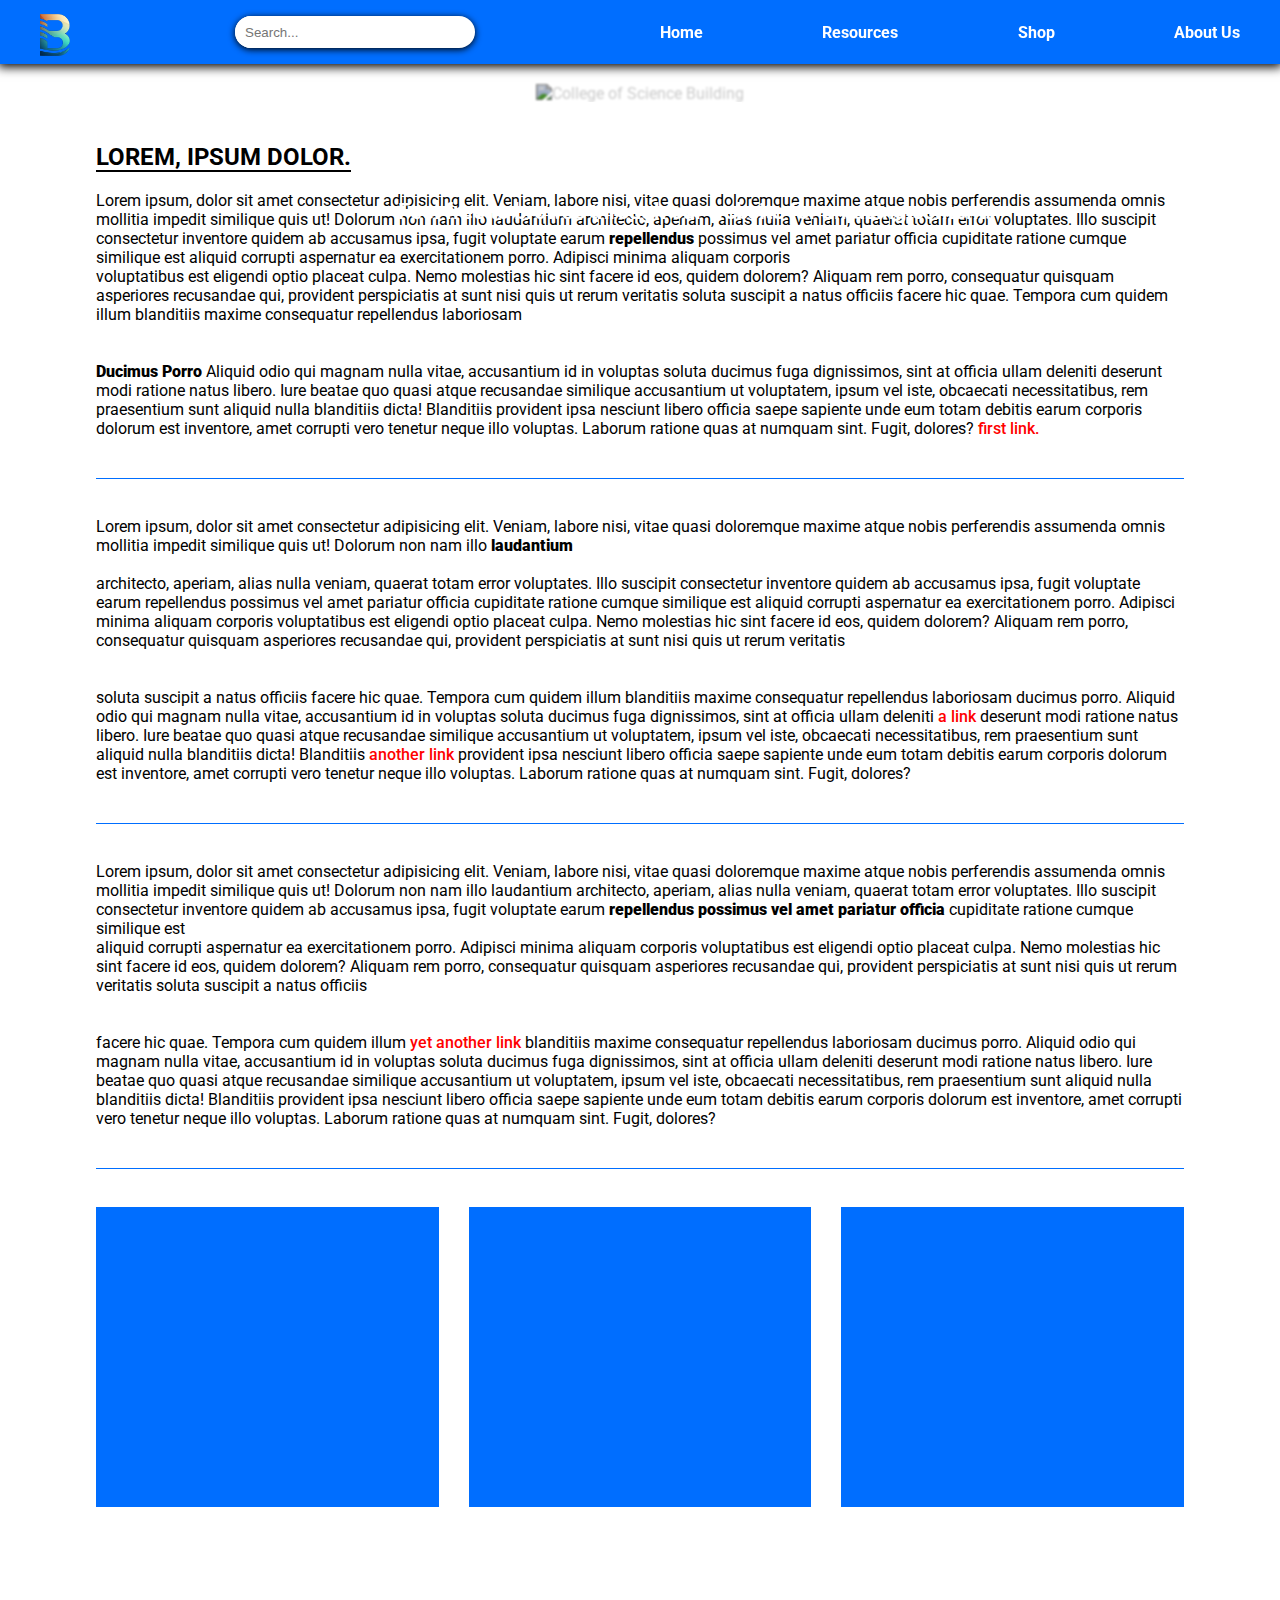
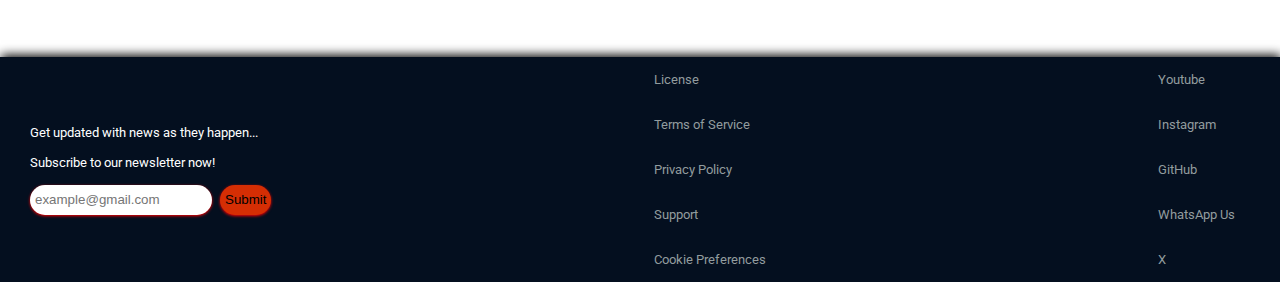
==== index.html @ 1e41816e "Add files via upload" ====
<!DOCTYPE html>
<html lang="en">
<head>
    <meta charset="UTF-8">
    <meta name="viewport" content="width=device-width, initial-scale=1.0">
    <title>Computer Science Society</title>
    <script src="https://kit.fontawesome.com/bccb686ee4.js" crossorigin="anonymous"></script>
    <link rel="stylesheet" href="index.css">
    <link rel="preconnect" href="https://fonts.googleapis.com">
    <link rel="preconnect" href="https://fonts.gstatic.com" crossorigin>
    <link href="https://fonts.googleapis.com/css2?family=Roboto:ital,wght@0,300;0,400;0,500;0,700;0,900;1,500&display=swap" rel="stylesheet">
    <script type="text/javascript" src="index.js" defer></script>
</head>
<body>
    <header>
        <nav class="navbar">
            <div class="logo">
                <img src="my-logo.png" alt="">
            </div>
            <div class="search-box">
                <input class="search-bar" type="text" placeholder="Search...">
                <i class="fa-solid fa-magnifying-glass"></i>
            </div>
            <div class="nav-options">
                <a href="index.html">Home</a>
                <a href="resources.html">Resources</a>
                <a href="shop.html">Shop</a>
                <a href="about-us.html">About Us</a>
            </div>
            <div class="burger">
                <div class=" line1 lines"></div>
                <div class="line2 lines"></div>
                <div class="line3 lines"></div>
            </div>
        </nav>
    </header>
    <section class="off-screen-menu">
        <div class="off-screen-menu-list">
            <a href="index.html">Home</a>
            <a href="resources.html">Resources</a>
            <a href="shop.html">Shop</a>
            <a href="about-us.html">About Us</a>
        </div>
        
    </section>
    <main>
        <div class="main-container">
            <section class="image-container">
                <img src="images/building.JPG" alt="College of Science Building" class="opening-image">
                <div class="text-overlay"><h1>WELCOME TO THE COMPUTER SCIENCE SOCIETY!</h1>
                    <h4>Feel free to browse through our website for amazing content.</h4>
                </div>
            </section>
            <section class="body-text">
                <div class="paragraphs">
                    <h2>Lorem, ipsum dolor.</h2>
                    <p class="para para1">Lorem ipsum, dolor sit amet consectetur adipisicing elit. Veniam, labore nisi, vitae quasi doloremque maxime atque nobis perferendis assumenda omnis mollitia impedit similique quis ut! Dolorum non nam illo laudantium architecto, aperiam, alias nulla veniam, quaerat totam error voluptates. Illo suscipit consectetur inventore quidem ab accusamus ipsa, fugit voluptate earum <span>repellendus </span>possimus vel amet pariatur officia cupiditate ratione cumque similique est aliquid corrupti aspernatur ea exercitationem porro. Adipisci minima aliquam corporis <br>voluptatibus est eligendi optio placeat culpa. Nemo molestias hic sint facere id eos, quidem dolorem? Aliquam rem porro, consequatur quisquam asperiores recusandae qui, provident perspiciatis at sunt nisi quis ut rerum veritatis soluta suscipit a natus officiis facere hic quae. Tempora cum quidem illum blanditiis maxime consequatur repellendus laboriosam <br><br><br>
                    <span>Ducimus Porro</span> Aliquid odio qui magnam nulla vitae, accusantium id in voluptas soluta ducimus fuga dignissimos, sint at officia ullam deleniti deserunt modi ratione natus libero. Iure beatae quo quasi atque recusandae similique accusantium ut voluptatem, ipsum vel iste, obcaecati necessitatibus, rem praesentium sunt aliquid nulla blanditiis dicta! Blanditiis provident ipsa nesciunt libero officia saepe sapiente unde eum totam debitis earum corporis dolorum est inventore, amet corrupti vero tenetur neque illo voluptas. Laborum ratione quas at numquam sint. Fugit, dolores? <a href="#">first link.</a></p><br><br>
                    <p class="para para2"><img src="images/robot.jpeg" alt="" class="robot">Lorem ipsum, dolor sit amet consectetur adipisicing elit. Veniam, labore nisi, vitae quasi doloremque maxime atque nobis perferendis assumenda omnis mollitia impedit similique quis ut! Dolorum non nam illo <span>laudantium </span><br><br>architecto, aperiam, alias nulla veniam, quaerat totam error voluptates. Illo suscipit consectetur inventore quidem ab accusamus ipsa, fugit voluptate earum repellendus possimus vel amet pariatur officia cupiditate ratione cumque similique est aliquid corrupti aspernatur ea exercitationem porro. Adipisci minima aliquam corporis voluptatibus est eligendi optio placeat culpa. Nemo molestias hic sint facere id eos, quidem dolorem? Aliquam rem porro, consequatur quisquam asperiores recusandae qui, provident perspiciatis at sunt nisi quis ut rerum veritatis <br><br><br>soluta suscipit a natus officiis facere hic quae. Tempora cum quidem illum blanditiis maxime consequatur repellendus laboriosam ducimus porro. Aliquid odio qui magnam nulla vitae, accusantium id in voluptas soluta ducimus fuga dignissimos, sint at officia ullam deleniti <a href="">a link</a> deserunt modi ratione natus libero. Iure beatae quo quasi atque recusandae similique accusantium ut voluptatem, ipsum vel iste, obcaecati necessitatibus, rem praesentium sunt aliquid nulla blanditiis dicta! Blanditiis <a href="">another link</a> provident ipsa nesciunt libero officia saepe sapiente unde eum totam debitis earum corporis dolorum est inventore, amet corrupti vero tenetur neque illo voluptas. Laborum ratione quas at numquam sint. Fugit, dolores?</p><br><br>
                    <p class="para para3">Lorem ipsum, dolor sit amet consectetur adipisicing elit. Veniam, labore nisi, vitae quasi doloremque maxime atque nobis perferendis assumenda omnis mollitia impedit similique quis ut! Dolorum non nam illo laudantium architecto, aperiam, alias nulla veniam, quaerat totam error voluptates. Illo suscipit consectetur inventore quidem ab accusamus ipsa, fugit voluptate earum <span>repellendus possimus vel amet pariatur officia</span> cupiditate ratione cumque similique est <br>aliquid corrupti aspernatur ea exercitationem porro. Adipisci minima aliquam corporis voluptatibus est eligendi optio placeat culpa. Nemo molestias hic sint facere id eos, quidem dolorem? Aliquam rem porro, consequatur quisquam asperiores recusandae qui, provident perspiciatis at sunt nisi quis ut rerum veritatis soluta suscipit a natus officiis <br><br><br>facere hic quae. Tempora cum quidem illum <a href="#">yet another link</a> blanditiis maxime consequatur repellendus laboriosam ducimus porro. Aliquid odio qui magnam nulla vitae, accusantium id in voluptas soluta ducimus fuga dignissimos, sint at officia ullam deleniti deserunt modi ratione natus libero. Iure beatae quo quasi atque recusandae similique accusantium ut voluptatem, ipsum vel iste, obcaecati necessitatibus, rem praesentium sunt aliquid nulla blanditiis dicta! Blanditiis provident ipsa nesciunt libero officia saepe sapiente unde eum totam debitis earum corporis dolorum est inventore, amet corrupti vero tenetur neque illo voluptas. Laborum ratione quas at numquam sint. Fugit, dolores?</p>
                </div><br><br>
                <div class="cards">
                    <div class="card card1"></div>
                    <div class="card card2"></div>
                    <div class="card card3"></div>
                </div>
            </section>
        </div>
    </main>
    <footer>
        <section class="newsletter-subscription">
            <form action="" class="newsletter">
                <label for="">Get updated with news as they happen...<br><br> Subscribe to our newsletter now!</label><br><br>
                <input type="email" placeholder="example@gmail.com">
                <input type="submit" class="submit">
            </form>
        </section>
        <section class="links">
            <a href="#">License</a>
            <a href="#">Terms of Service</a>
            <a href="#">Privacy Policy</a>
            <a href="#">Support</a>
            <a href="#">Cookie Preferences</a>
        </section>
        <section class="socials">
            <a href="#">Youtube</a>
            <a href="#">Instagram</a>
            <a href="#">GitHub</a>
            <a href="#">WhatsApp Us</a>
            <a href="#">X</a>
        </section>

    </footer>
    
</body>
</html>
---- index.css ----
* {
    margin: 0;
    padding: 0;
    box-sizing: border-box;
}

body {
    font-family: "Roboto", sans-serif;
    background-color: white;
}

/*HEADER*/
header {
    width: 100%;
    height: 4rem;
    background-color: #006eff;
    box-shadow: 0 1px 10px 2px black;
    position: sticky;
    top: 0px;
    display: flex;
    margin-bottom: 20px;
    z-index: 1;
}

nav {
    width: 100%;
    margin: 0 auto;
    padding: 0 40px;
    display: flex;
    justify-content: space-between;
    align-items: center;
}

.logo img {
    width: 30px;
    padding-top: 10px;
}

.search-box {
    box-shadow: 0 1.5px 7px black;
    background-color: white;
    height: 2rem;
    width: 20%;
    display: flex;
    justify-content: center;
    align-items: center;
    border-radius: 40px;
}


.search-bar {
    padding-left: 10px;
    height: 2rem;
    width: 100%;
    outline: none;
    border: none;
    border-radius: 40px;
}


.fa-magnifying-glass {
    opacity: 0.4;
    padding-right: 10px;
}


.nav-options {
    display: flex;
    justify-content: space-between;
    align-items: center;
    width: 50%;
}

a {
    text-decoration: none;
}

.nav-options a {
    padding-left: 20px;
    color: white;
    font-weight: 700;
}

.nav-options:last-child {
    padding-left: 0px;
}

.nav-options a:hover {
    color: rgb(0, 0, 0);
    text-decoration: underline;
    text-underline-offset: 8px;
}

.burger {
    cursor: pointer;
    display: none;
    position: relative;
    /* background-color: black; */
    height: 15px;
    width: 30px;
    z-index: 10;
}

.burger.active div:nth-child(1) {}

.burger div {
    background-color: white;
    width: 100%;
    height: 2px;
    position: absolute;
    border-radius: 6px;
    top: 45%;
}

.burger div:nth-child(1) {
    top: 2px;
}

.burger div:nth-child(3) {
    top: 11.5px;
}


.off-screen-menu {
    background-color: #040f1f;
    height: 100vh;
    position: fixed;
    width: 100%;
    max-width: 20%;
    top: 0;
    right: -450px;
    display: flex;
    z-index: 2;
    transition: all 0.3s ease;
}

.off-screen-menu-list {
    display: flex;
    flex-direction: column;
    align-items: right;
}

.off-screen-menu-list a {
    display: flex;
    padding: 0;
    color: white;
    padding: 20px;
}

.off-screen-menu.active {
    right: 0;
}


/*HEADER-------*/

/*FOOTER*/

footer {
    box-shadow: 1px -2px 10px black;
    background-color: #040f1f;
    color: white;
    font-size: 0.8rem;
    padding: 0 30px;
    display: flex;
    justify-content: space-between;
}

.submit {
    cursor: pointer;
    box-shadow: 0 .5px 1px rgb(232, 204, 204);
    background-color: #d52e04;
    border: none;
    padding: 5px;
    border-radius: 4000px;
}

.newsletter-subscription {
    display: flex;
    justify-content: center;
    align-items: center;
}

.newsletter input {
    box-shadow: 0 1px 3px rgb(255, 0, 0);
    border-radius: 400px;
    border: none;
    outline: none;
    padding-left: 5px;
    height: 30px;
    margin-right: 5px;
}

.links a {
    display: flex;
    flex-direction: column;
    color: #929c9e;
    padding: 15px;
}

.socials a {
    display: flex;
    flex-direction: column;
    color: #929c9e;
    padding: 15px;
}

.links a:hover,
.socials a:hover {
    text-decoration: underline;
}

/*FOOTER------*/

/*MAIN BODY*/
main {
    width: 85%;
    margin: 0 auto;
    font-weight: 400;
    background-color: white;
    max-width: 40in;
}

main a {
    color: #ff0000;
    font-weight: 500;
}

main a:hover {
    text-decoration: underline;
}

/*OPENING IMAGE*/
.image-container {
    position: relative;
    text-align: center;
    color: white;
    margin-bottom: 40px;
}

.opening-image {
    width: 100%;
    max-height: 300px;
    object-fit: cover;
    filter: blur(1px) brightness(0.8);
    transition: all 0.5s;
}

.image-container:hover img {
    filter: blur(0px) brightness(1);
}

.text-overlay {
    font-size: 1.4rem;
    position: absolute;
    top: 40%;
    left: 10%;
    text-align: center;
    text-justify: auto;
}

/*OPENING IMAGE-------*/



/*PARAGRAPHS*/
h2 {
    text-transform: uppercase;
    margin-bottom: 20px;
    text-decoration: underline;
    text-underline-offset: 5px;
}

span {
    font-weight: 1000;
}

.para {
    padding-bottom: 40px;
    border-bottom: 1px solid #006eff;
}

.robot {
    float: right;
    width: 30%;
    object-fit: cover;
    display: inline;
}

/*PARAGRAPHS-------*/



/*CARDS*/
.cards {
    display: flex;
    margin-bottom: 150px;
    column-gap: 30px;
}

.card {
    width: 33.4%;
    height: 300px;
    background-color: #006eff;
}

/*CARDS-------*/
/*MEDIA QUERIES*/
@media (max-width:700px) {
    .nav-options {
        display: none;
    }

    .burger {
        display: block
    }

    .cards {
        flex-direction: column;
        row-gap: 20px;
    }

    .card {
        width: 80%;
        margin: 0 auto;
    }

    .text-overlay {
        font-size: 1rem;
        top: 40px;
    }

}
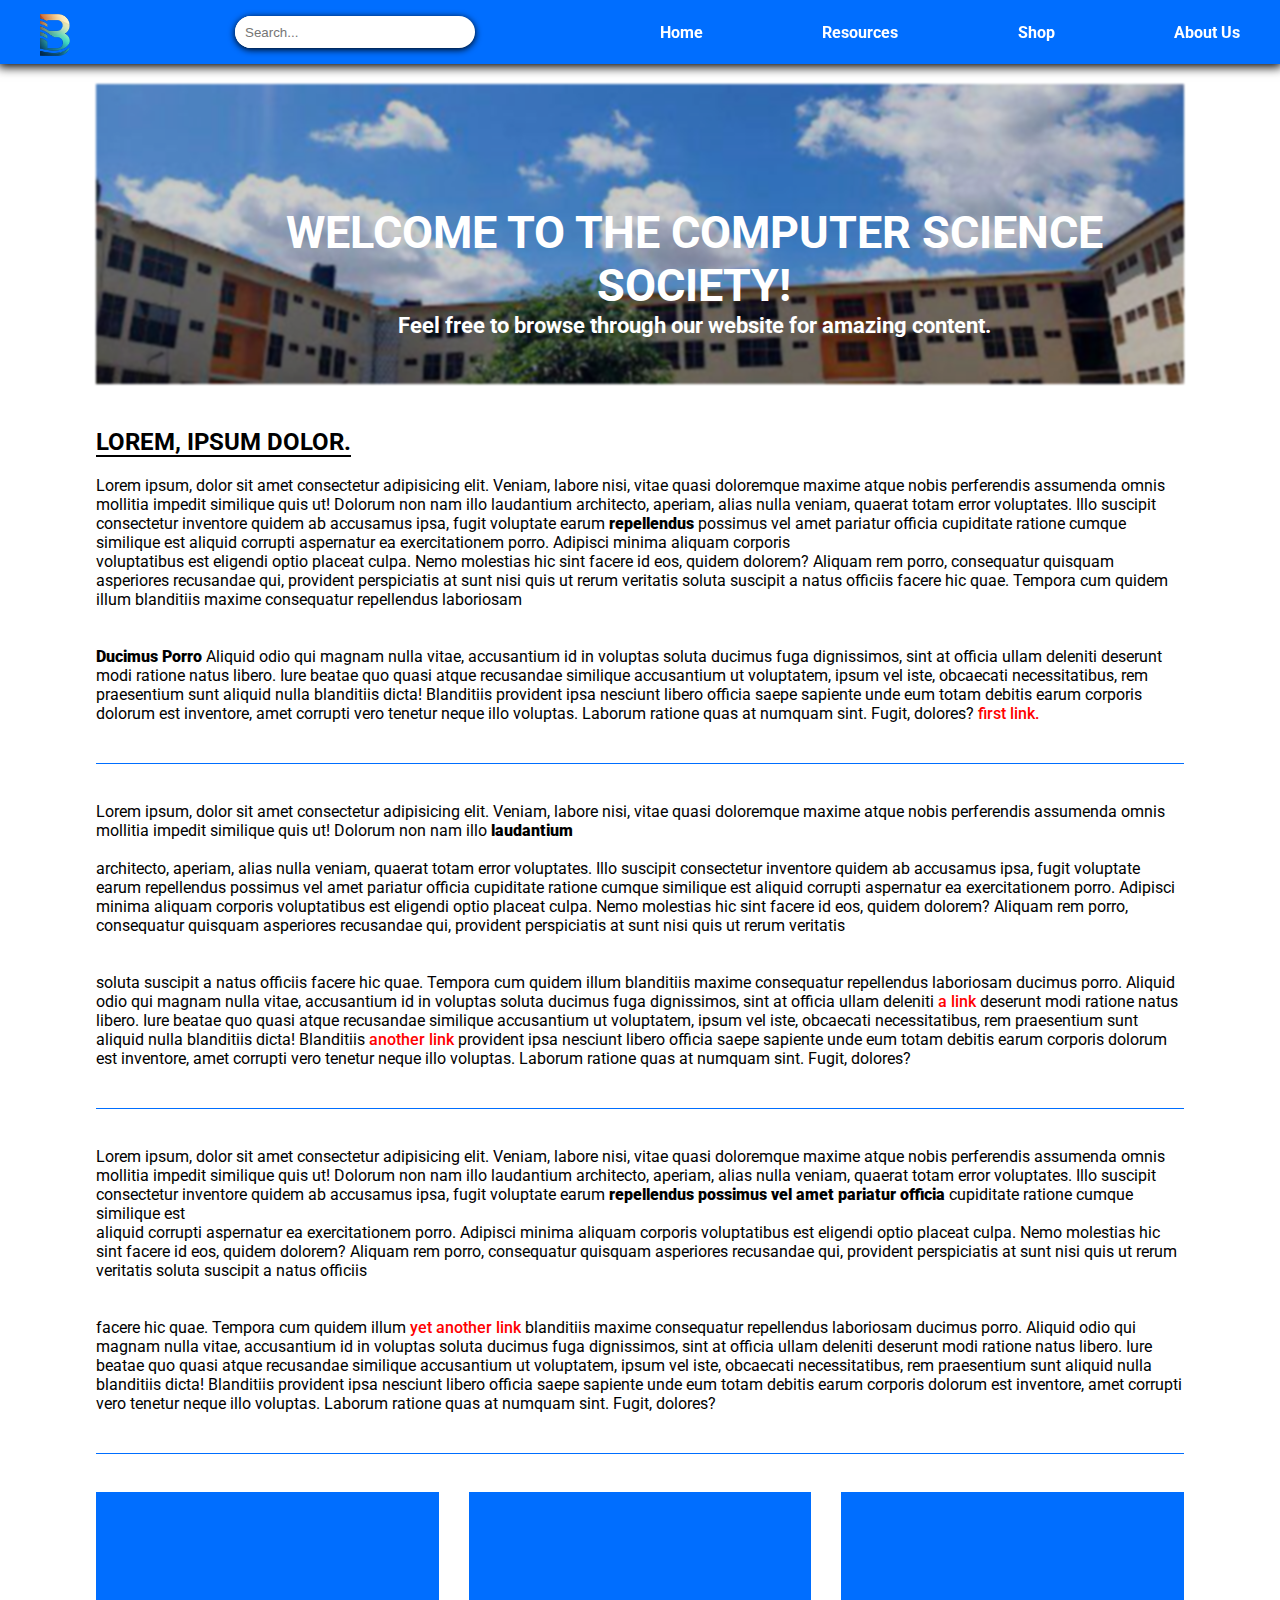
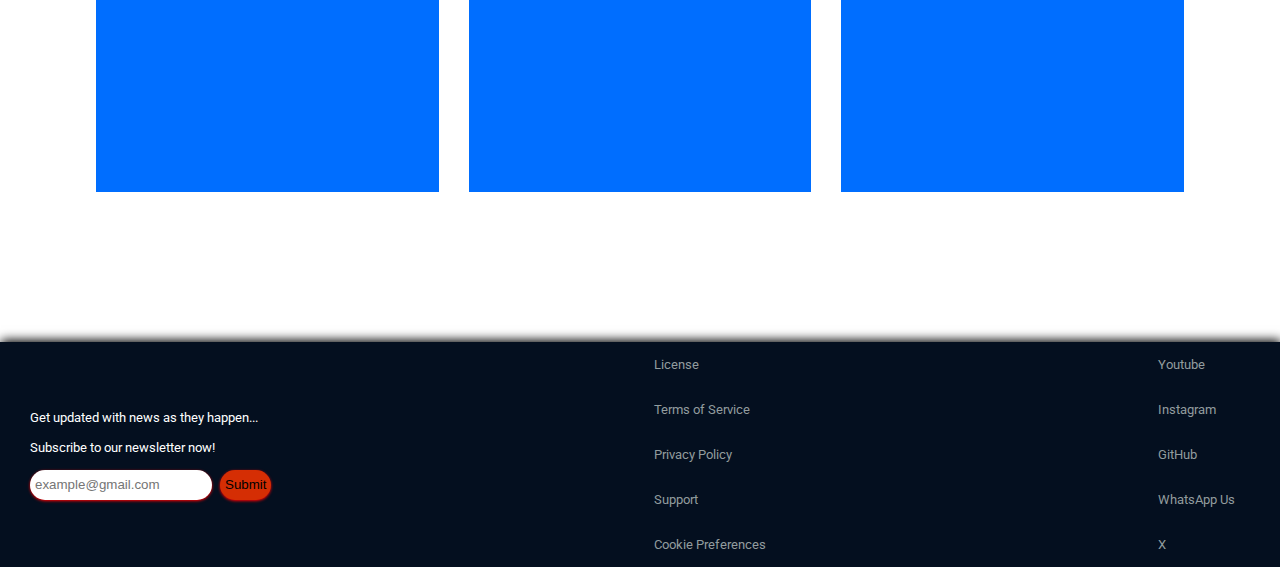
==== commit 914ccf0a: "Update index.html" ====
--- a/index.html
+++ b/index.html
@@ -46,7 +46,7 @@
     <main>
         <div class="main-container">
             <section class="image-container">
-                <img src="images/building.JPG" alt="College of Science Building" class="opening-image">
+                <img src="building.JPG" alt="College of Science Building" class="opening-image">
                 <div class="text-overlay"><h1>WELCOME TO THE COMPUTER SCIENCE SOCIETY!</h1>
                     <h4>Feel free to browse through our website for amazing content.</h4>
                 </div>
@@ -93,4 +93,4 @@
     </footer>
     
 </body>
-</html>+</html>
